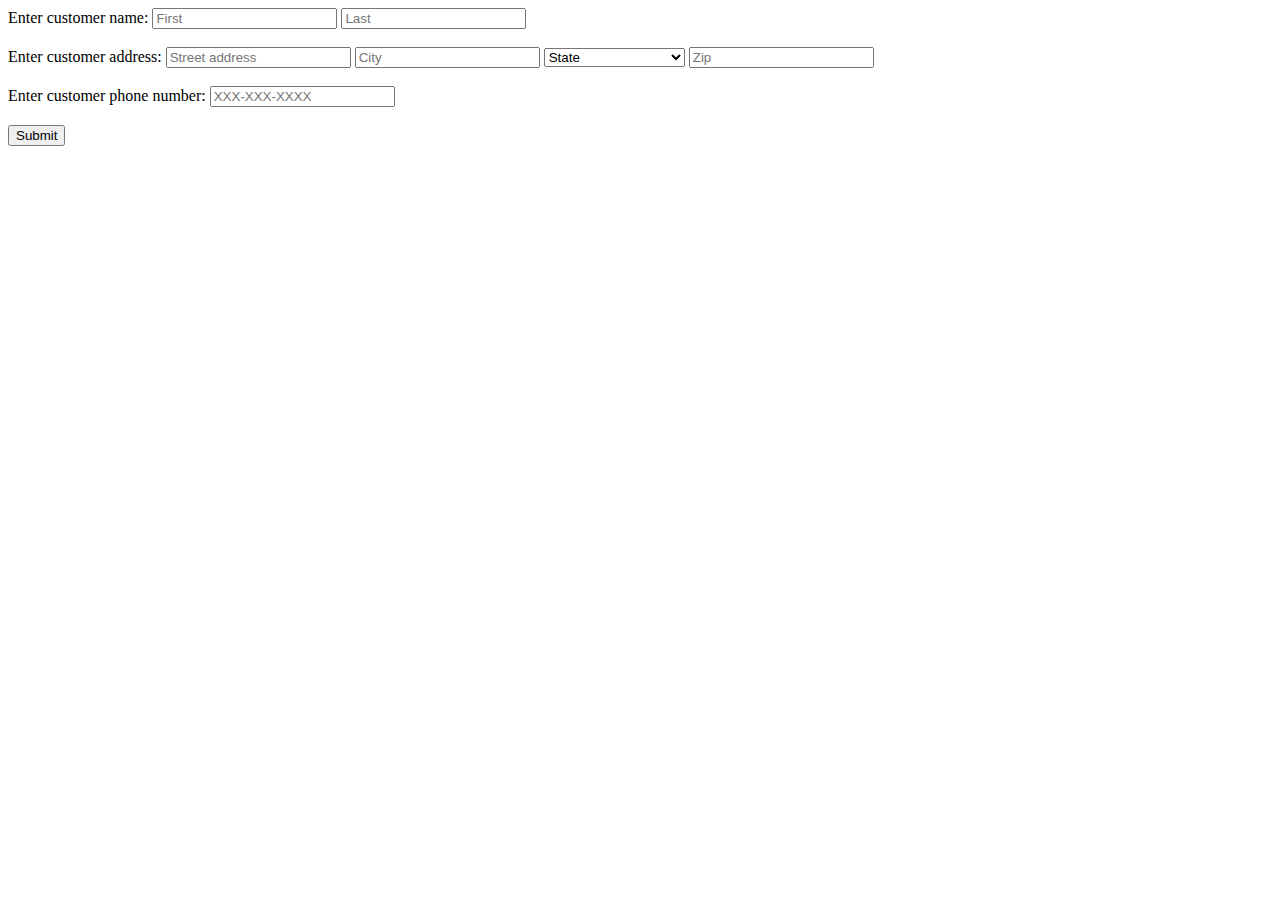
==== DoggyChicWyngarden/WebContent/addCustomer.html @ 2076adcd "Start Doggy Chic web interface" ====
<!DOCTYPE html>
<html>
<head>
<meta charset="ISO-8859-1">
<title>New Customer Information</title>
</head>
<body>
	<form action = "setCustomerServlet" method = "post">
		<div>
			Enter customer name: <input type = "text" name = "firstName" placeholder = "First">
			<input type = "text" name = "lastName" placeholder = "Last">
		</div>
		<br/>
		<div>
			Enter customer address: <input type = "text" name = "address" placeholder = "Street address">
			<input type = "text" name = "city" placeholder = "City">
			<select name = "state">
				<option value="" selected disabled hidden>State</option>
				<option value="AL">Alabama</option>
				<option value="AK">Alaska</option>
				<option value="AZ">Arizona</option>
				<option value="AR">Arkansas</option>
				<option value="CA">California</option>
				<option value="CO">Colorado</option>
				<option value="CT">Connecticut</option>
				<option value="DE">Delaware</option>
				<option value="DC">District Of Columbia</option>
				<option value="FL">Florida</option>
				<option value="GA">Georgia</option>
				<option value="HI">Hawaii</option>
				<option value="ID">Idaho</option>
				<option value="IL">Illinois</option>
				<option value="IN">Indiana</option>
				<option value="IA">Iowa</option>
				<option value="KS">Kansas</option>
				<option value="KY">Kentucky</option>
				<option value="LA">Louisiana</option>
				<option value="ME">Maine</option>
				<option value="MD">Maryland</option>
				<option value="MA">Massachusetts</option>
				<option value="MI">Michigan</option>
				<option value="MN">Minnesota</option>
				<option value="MS">Mississippi</option>
				<option value="MO">Missouri</option>
				<option value="MT">Montana</option>
				<option value="NE">Nebraska</option>
				<option value="NV">Nevada</option>
				<option value="NH">New Hampshire</option>
				<option value="NJ">New Jersey</option>
				<option value="NM">New Mexico</option>
				<option value="NY">New York</option>
				<option value="NC">North Carolina</option>
				<option value="ND">North Dakota</option>
				<option value="OH">Ohio</option>
				<option value="OK">Oklahoma</option>
				<option value="OR">Oregon</option>
				<option value="PA">Pennsylvania</option>
				<option value="RI">Rhode Island</option>
				<option value="SC">South Carolina</option>
				<option value="SD">South Dakota</option>
				<option value="TN">Tennessee</option>
				<option value="TX">Texas</option>
				<option value="UT">Utah</option>
				<option value="VT">Vermont</option>
				<option value="VA">Virginia</option>
				<option value="WA">Washington</option>
				<option value="WV">West Virginia</option>
				<option value="WI">Wisconsin</option>
				<option value="WY">Wyoming</option>
			</select>
			<input type="text" name = "zip" pattern="[0-9]{5}" placeholder = "Zip">
		</div>
		<br/>
		<div>
			Enter customer phone number: <input type = "tel" name = "phoneNumber" placeholder = "XXX-XXX-XXXX">
		</div>
		<br/>
		<input type = "submit" value = "Submit" name = "doThisToItem">
	</form>
</body>
</html>
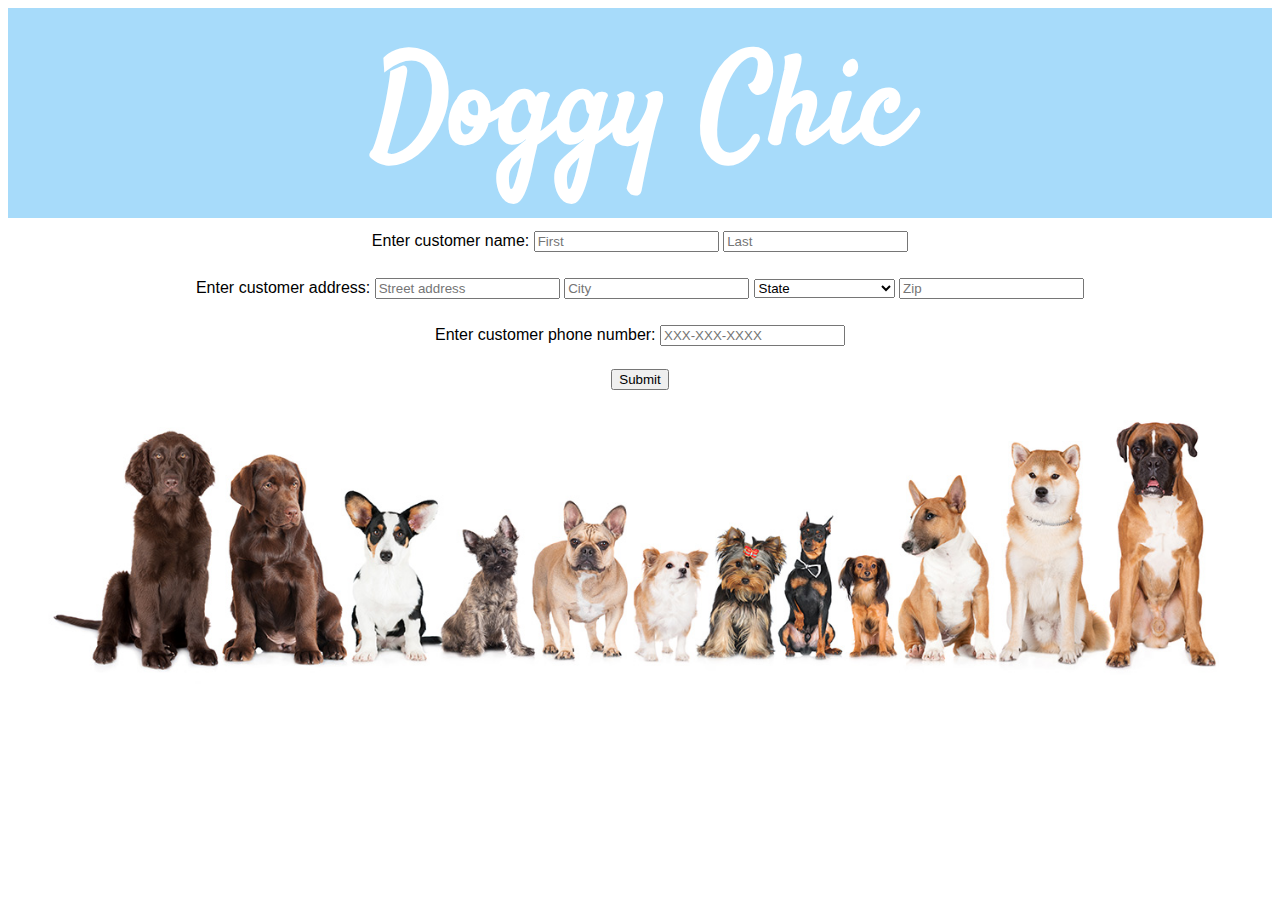
==== commit 802cd611: "Update CSS and add delete option" ====
--- a/DoggyChicWyngarden/WebContent/addCustomer.html
+++ b/DoggyChicWyngarden/WebContent/addCustomer.html
@@ -3,15 +3,18 @@
 <head>
 <meta charset="ISO-8859-1">
 <title>New Customer Information</title>
+<link rel="stylesheet" href="style.css" type="text/css">
+<link rel="stylesheet"  href="https://fonts.googleapis.com/css?family=Satisfy">
 </head>
+<h1>Doggy Chic</h1>
 <body>
 	<form action = "setCustomerServlet" method = "post">
-		<div>
+		<div class = "form">
 			Enter customer name: <input type = "text" name = "firstName" placeholder = "First">
 			<input type = "text" name = "lastName" placeholder = "Last">
 		</div>
 		<br/>
-		<div>
+		<div class = "form">
 			Enter customer address: <input type = "text" name = "address" placeholder = "Street address">
 			<input type = "text" name = "city" placeholder = "City">
 			<select name = "state">
@@ -71,11 +74,16 @@
 			<input type="text" name = "zip" pattern="[0-9]{5}" placeholder = "Zip">
 		</div>
 		<br/>
-		<div>
+		<div class = "form">
 			Enter customer phone number: <input type = "tel" name = "phoneNumber" placeholder = "XXX-XXX-XXXX">
 		</div>
 		<br/>
+		<div class = "link-button">
 		<input type = "submit" value = "Submit" name = "doThisToItem">
+		</div>
+		<div class = "page-image">
+		<img src = "images/dogGroup2.jpg">
+		</div>
 	</form>
 </body>
 </html>--- a/DoggyChicWyngarden/WebContent/style.css
+++ b/DoggyChicWyngarden/WebContent/style.css
@@ -0,0 +1,77 @@
+@charset "ISO-8859-1";
+
+h1 {
+	background-color: #a7dbfa;
+	text-align: center;
+	font-family: 'Satisfy', 'Arial Black', 'Times New Roman';
+	font-size: 125px;
+	color: #ffffff;
+	margin: 0px;
+	padding: 15px;
+}
+h2 {
+	font-family: 'Arial Black', sans serif;
+	font-size: 25px;
+	color: #000040;
+}
+h3 {
+	font-family: 'Arial Black', sans serif;
+	font-size: 18px;
+	color: #a7dbfa;
+	margin: 0px;
+}
+
+body {
+	background-color: #ffffff;
+	text-align: center;
+	font-family: 'Arial', sans serif;
+}
+
+body.index {
+	background: url(images/dogBlowDry.jpg);
+	background-repeat: no-repeat;
+	background-size: cover;
+}
+.link-button {
+    text-align: center;
+    text-decoration: none;
+    display: inline-block;
+    margin: 10px;
+}
+
+.nav-button {
+	text-align: left;
+	text-decoration: none;
+	margin: 30px;
+}
+
+.nav-button button {
+	font-size: 16px;
+    background-color: #a7dbfa;
+    color: #ffffff;
+    border-radius: 10px;
+    padding: 10px;
+    font-size: 18px;
+}
+
+.receipt {
+	text-align: left;
+	vertical-align: top;
+	margin: 30px;
+	display: inline-block;
+}
+
+.form {
+	margin: 13px 10px;
+	display: inline-block;
+}
+
+.index-image img {
+	text-align: center;
+	width: 1245px;
+}
+
+.page-image img {
+	width: 1225px;
+	vertical-align: bottom;
+}